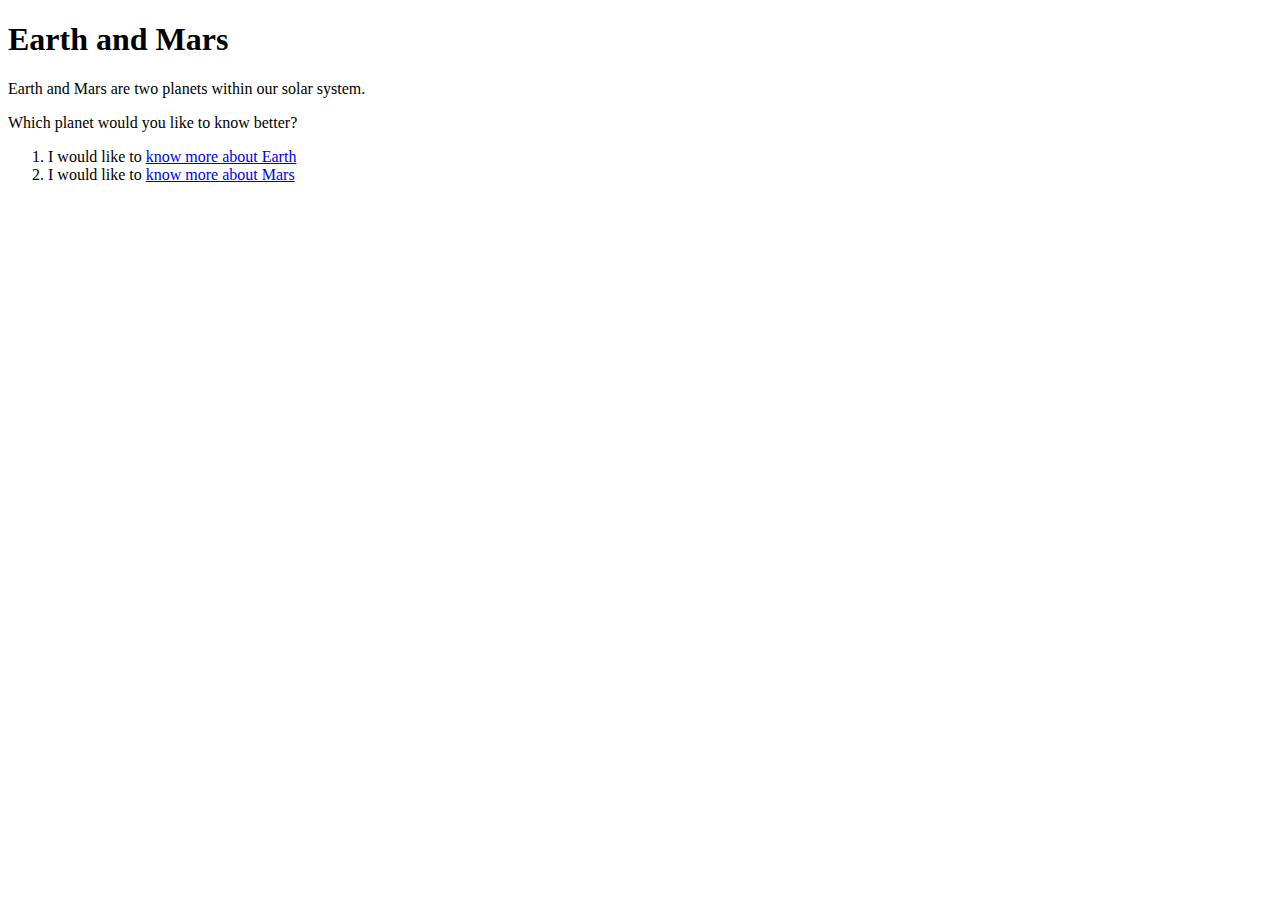
==== index.html @ 98cb405a "markup for index page" ====
<!DOCTYPE html>
<html lang="en">
  <head>
    <meta charset="UTF-8" />
    <meta name="viewport" content="width=device-width, initial-scale=1.0" />
    <title>Space web</title>
  </head>
  <body>
    <h1>Earth and Mars</h1>
    <p>Earth and Mars are two planets within our solar system.</p>
    <p>Which planet would you like to know better?</p>
    <ol>
      <li>I would like to <a href="earth.html">know more about Earth</a></li>
      <li>I would like to <a href="mars.html">know more about Mars</a></li>
    </ol>
  </body>
</html>
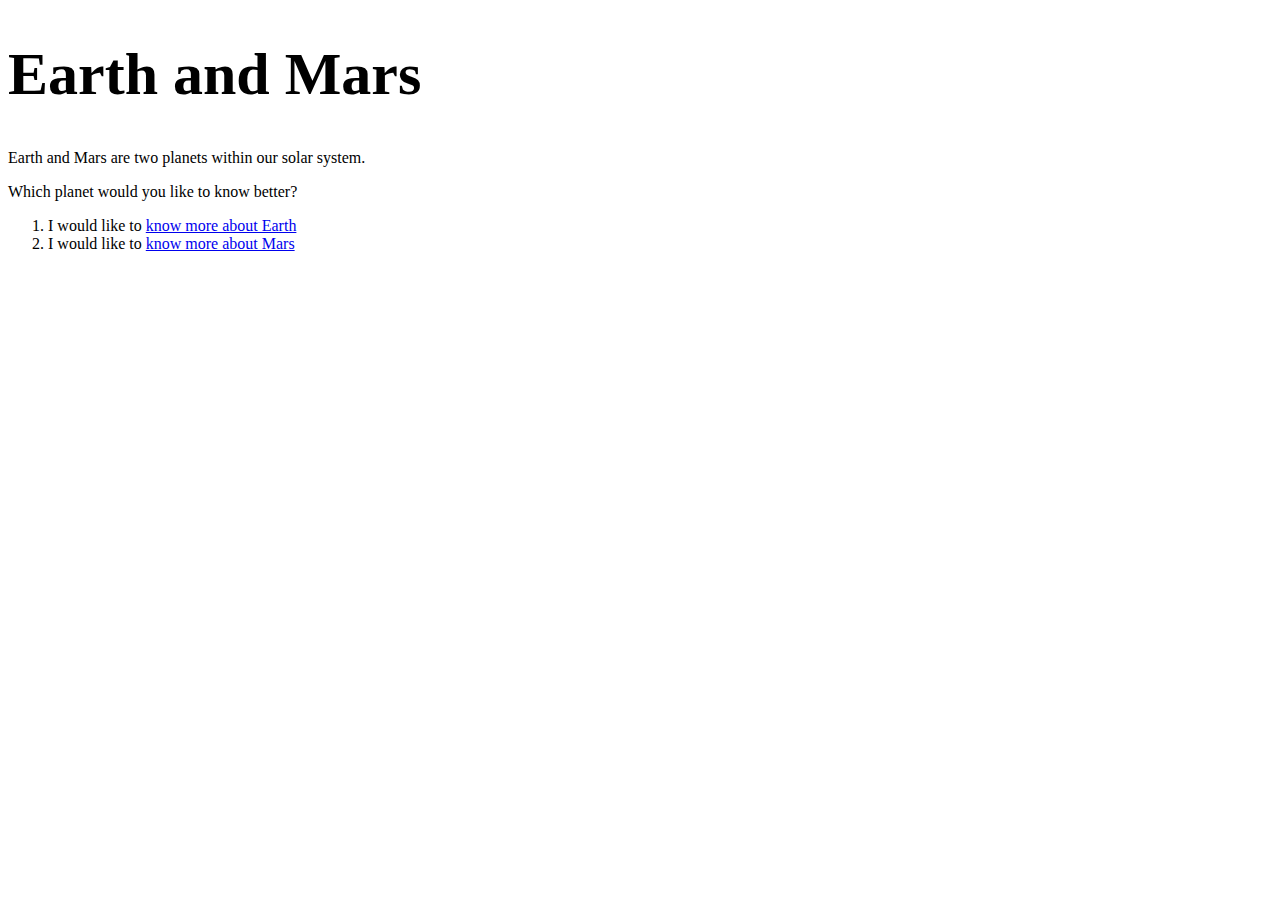
==== commit cefe9cae: "heading font and colors styled" ====
--- a/index.html
+++ b/index.html
@@ -3,6 +3,7 @@
   <head>
     <meta charset="UTF-8" />
     <meta name="viewport" content="width=device-width, initial-scale=1.0" />
+    <link rel="stylesheet" href="style.css" />
     <title>Space web</title>
   </head>
   <body>
--- a/style.css
+++ b/style.css
@@ -0,0 +1,3 @@
+h1 {
+  font-size: 3.75rem;
+}
